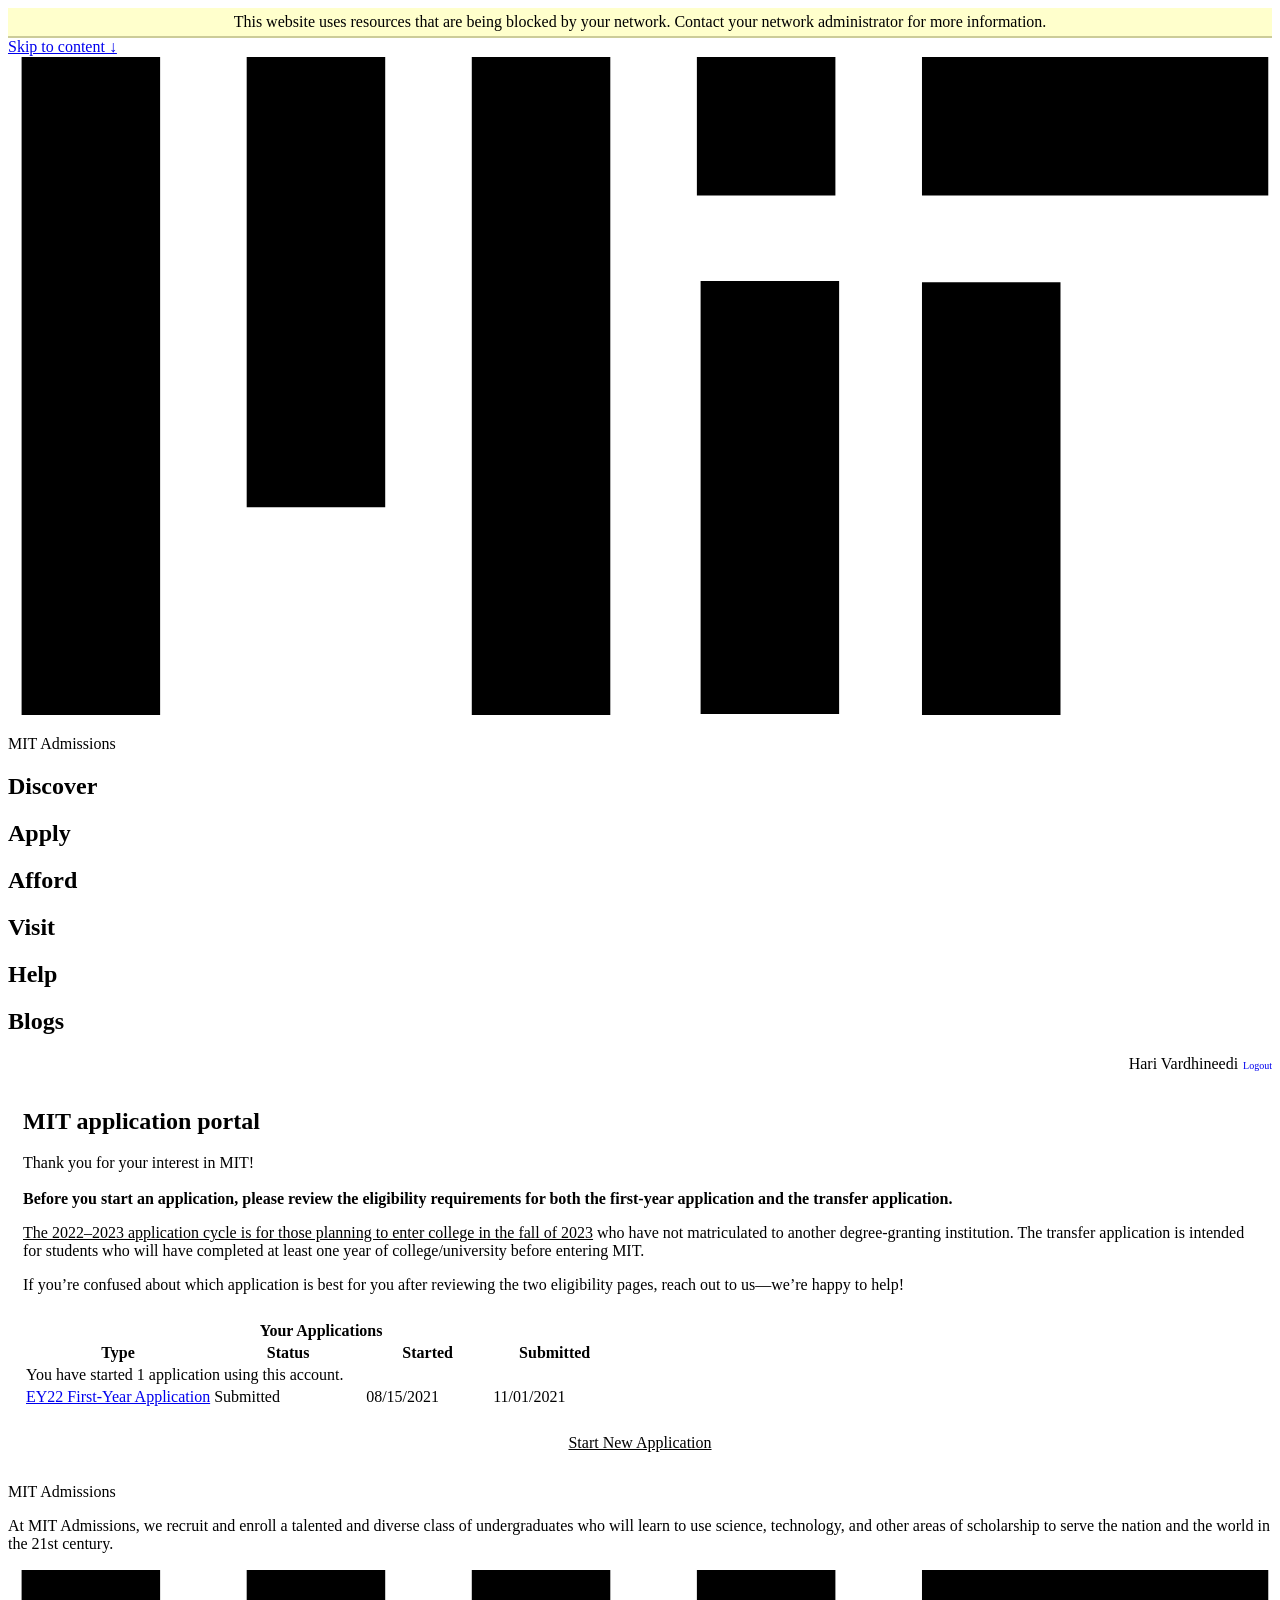
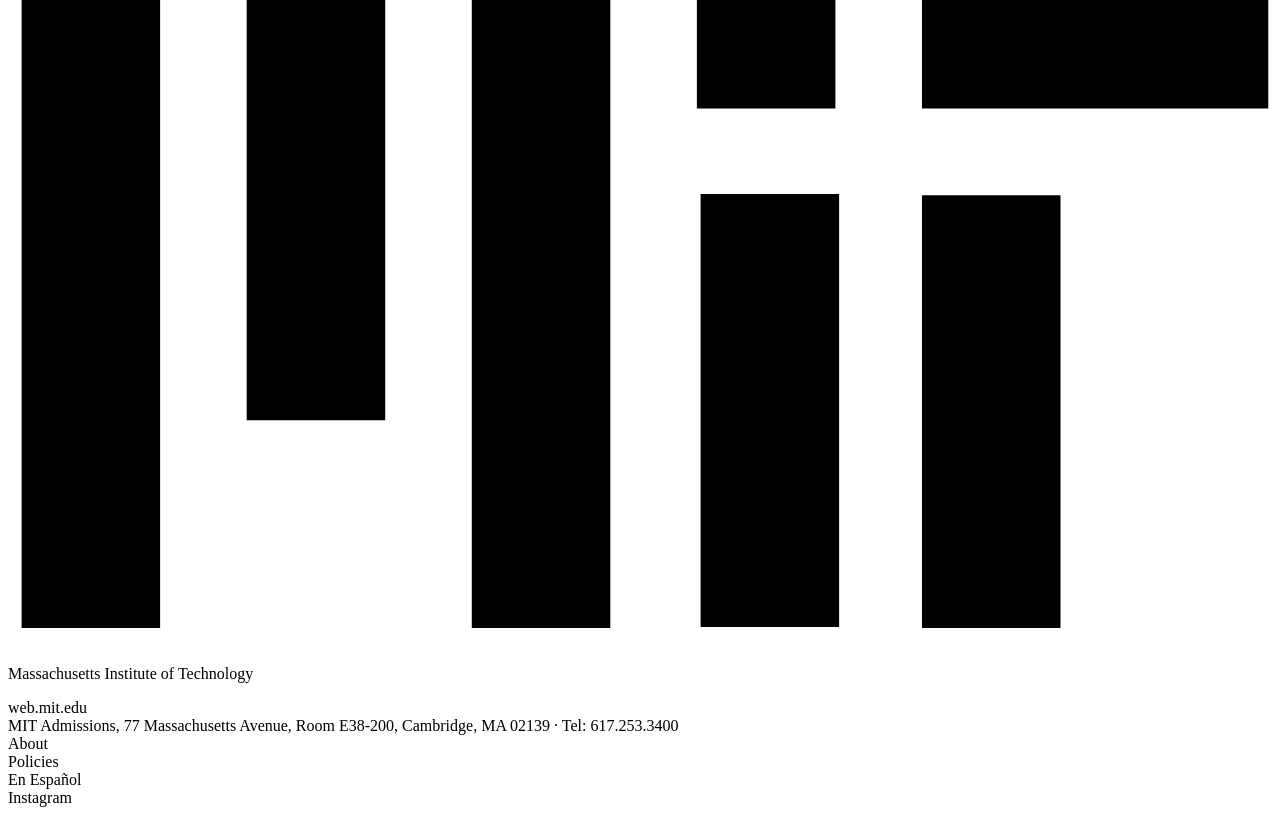
==== MIT_Sim/appchoose.html @ 72d133c7 "Added MIT (Decision) Simulator" ====
<!DOCTYPE html>
<html xml:lang="en" lang="en" xmlns="http://www.w3.org/1999/xhtml" xmlns:msxsl="urn:schemas-microsoft-com:xslt"
    xmlns:fw="http://technolutions.com/framework" xmlns:xhtml="http://www.w3.org/1999/xhtml">

<head>
    <link rel="shortcut icon" href="//apply-mitadmissions-org.cdn.technolutions.net/favicon.ico" />
    <link href="//fw.cdn.technolutions.net/framework/base.css?v=20220323" rel="stylesheet" />
    <link href="//slate-technolutions-net.cdn.technolutions.net/shared/base.css?v=TS-637877364903749522"
        rel="stylesheet" />
    <link href="//apply-mitadmissions-org.cdn.technolutions.net/shared/build-fonts.css?v=20190711141810"
        rel="stylesheet" />
    <link href="//apply-mitadmissions-org.cdn.technolutions.net/shared/build-mobile-global.css" rel="stylesheet" />
    <link href="//apply-mitadmissions-org.cdn.technolutions.net/shared/build.css?v=202108251440" rel="stylesheet" />
    <script src="//fw.cdn.technolutions.net/framework/base.js?v=20220323"></script>
    <script>/*<![CDATA[*/FW.Config['Citizenship.Default.Country'] = 'US'; FW.Config['Citizenship.PR'] = 'Permanent Resident'; FW.Config['CDN'] = '//slate-technolutions-net.cdn.technolutions.net'; /*]]>*/</script>
    <script src="//apply-mitadmissions-org.cdn.technolutions.net/shared/build-mobile-global.js"></script>
    <script src="//slate-technolutions-net.cdn.technolutions.net/apply/base.js?v=TS-637904074449305538"></script>
    <script async="async" id="session_expires"
        src="//slate-technolutions-net.cdn.technolutions.net/shared/session.js?v=TS-637878911053312058"
        data-now="1667707567" data-realm="" data-service-extend="/account/login?cmd=session_extend"
        data-service-login="/account/login?cmd=session_login"
        data-service-check="/account/login?cmd=session_check&amp;noauth=1" data-expires="1667714722"></script>
    <style>
        /*<![CDATA[*/
        html>body {
            line-height: normal;
        }

        ul.cr,
        li.cr {
            margin: 0;
            padding: 0;
        }

        #content {
            clear: both;
            padding: 15px;
        }

        #global {
            float: right;
        }

        #global ul,
        #global li {
            list-style: none;
            margin: 0;
            padding: 0;
        }

        /*]]>*/
    </style>
    <meta name="viewport" content="width=device-width, initial-scale=1.0" class="cr" />
    <title>MIT application portal</title>
    <meta id="session-handler" data-session-key="session_" data-session-token="0846301c-d410-ea19-b3e7-b0db4051b21b" />
</head>

<body><noscript>
        <div
            style="background: #ffffcc; border-bottom: 2px solid #cccc99; padding: 5px 10px; margin-bottom: 0; text-align: center;">
            This website uses scripting to enhance your browsing experience. <a
                href="https://support.google.com/answer/23852">Enable JavaScript</a> in your browser and then reload
            this website.</div>
    </noscript>
    <div id="netblock"
        style="background: #ffffcc; border-bottom: 2px solid #cccc99; display: none; padding: 5px 10px; margin-bottom: 0; text-align: center;">
        This website uses resources that are being blocked by your network. Contact your network administrator for more
        information.</div>
    <script>/*<![CDATA[*/if (window['FW'] == null) document.getElementById('netblock').style['display'] = 'block';/*]]>*/</script>
    <div id="page">
        <div class="c_section-front c_theme--apply cr" data-template="layouts/base.twig">
            <header class="cr"><a href="#content" class="c_skip-to-content cr">Skip to content &#x2193;</a>
                <div class="site-announcement-mod">
                    <div class="site-announcement__width">
                        <div class="site-announcement">
                            <div class="site-announcement__text"></div>
                        </div>
                    </div>
                </div>
                <div class="c_site-nav-mod cr">
                    <nav class="c_site-nav cr" aria-label="site">
                        <div class="c_site-nav--width c_js-site-nav-links cr">
                            <div class="c_site-nav__name cr"><a class="c_site-nav__name-link c_js-site-nav-link cr"
                                     rel="home" aria-label="MIT Admissions Home"><span
                                        class="c_site-nav__logo-mod cr"><svg aria-hidden="true" viewbox="0 0 73 39"
                                            version="1.1" class="c_mit-logo c_site-nav__logo cr"
                                            xmlns="http://www.w3.org/2000/svg"
                                            xmlns:xlink="http://www.w3.org/1999/xlink">
                                            <title class="cr">MIT logo</title>
                                            <polygon class="c_logo-color--primary cr"
                                                points="52.785 8.063 72.785 8.063 72.785 0.063 52.785 0.063" />
                                            <polygon class="c_logo-color--primary cr"
                                                points="13.785 26.063 21.785 26.063 21.785 0.063 13.785 0.063" />
                                            <polygon class="c_logo-color--primary cr"
                                                points="26.785 38.063 34.785 38.063 34.785 0.063 26.785 0.063" />
                                            <polygon class="c_logo-color--primary cr"
                                                points="0.785 38.063 8.785 38.063 8.785 0.063 0.785 0.063" />
                                            <polygon class="c_logo-color--primary cr"
                                                points="52.785 38.063 60.785 38.063 60.785 13.063 52.785 13.063" />
                                            <polygon class="c_logo-color--primary cr"
                                                points="39.785 8.063 47.785 8.063 47.785 0.063 39.785 0.063" />
                                            <polygon class="c_logo-color--secondary cr"
                                                points="40 38 48 38 48 13 40 13" />
                                        </svg></span><span class="c_site-nav__name-link__name cr"><span
                                            class="c_visually-hidden cr">MIT</span> Admissions</span></a></div>
                            <ul class="c_site-nav__links cr">
                                <li
                                    class="c_site-nav__link-item c_menu-item c_menu-item-type-post_type c_menu-item-object-page c_menu-item-130 c_menu-item-has-children c_theme--discover cr">
                                    <h2 class="c_site-nav__heading cr"><a id="c_discover" target="_blank"
                                            class="c_site-nav__link c_js-site-nav-link cr"
                                             data-children="1">Discover</a>
                                    </h2>
                                </li>
                                <li
                                    class="c_site-nav__link-item c_menu-item c_menu-item-type-post_type c_menu-item-object-page c_page_item c_page-item-34 c_menu-item-131 c_menu-item-has-children c_theme--apply cr">
                                    <h2 class="c_site-nav__heading cr"><a id="c_apply" target="_blank"
                                            class="c_site-nav__link c_js-site-nav-link cr"
                                            " data-children="1">Apply</a></h2>
                                </li>
                                <li
                                    class="c_site-nav__link-item c_menu-item c_menu-item-type-post_type c_menu-item-object-page c_menu-item-132 c_menu-item-has-children c_theme--afford cr">
                                    <h2 class="c_site-nav__heading cr"><a id="c_afford" target="_blank"
                                            class="c_site-nav__link c_js-site-nav-link cr"
                                             data-children="1">Afford</a></h2>
                                </li>
                                <li
                                    class="c_site-nav__link-item c_menu-item c_menu-item-type-post_type c_menu-item-object-page c_menu-item-133 c_menu-item-has-children c_theme--visit cr">
                                    <h2 class="c_site-nav__heading cr"><a id="c_visit" target="_blank"
                                            class="c_site-nav__link c_js-site-nav-link cr"
                                             data-children="1">Visit</a></h2>
                                </li>
                                <li
                                    class="c_site-nav__link-item c_menu-item c_menu-item-type-post_type c_menu-item-object-page c_menu-item-35772 c_menu-item-has-children c_theme--help cr">
                                    <h2 class="c_site-nav__heading cr"><a id="c_help" target="_blank"
                                            class="c_site-nav__link c_js-site-nav-link cr"
                                             data-children="1">Help</a></h2>
                                </li>
                                <li
                                    class="c_site-nav__link-item c_menu-item c_menu-item-type-custom c_menu-item-object-custom c_menu-item-35754 c_menu-item-has-children c_theme--blogs cr">
                                    <h2 class="c_site-nav__heading cr"><a id="c_blogs" target="_blank"
                                            class="c_site-nav__link c_js-site-nav-link cr"
                                             data-children="1">Blogs</a>
                                    </h2>
                                </li>
                            </ul>
                        </div>
                    </nav>
                </div>
            </header>
            <main class="c_main cr" id="c_main-landmark">
                <div class="c_page-outer c_page-outer--sf cr">
                    <section class="c_sf__section c_sf__section--topper cr">
                        <div id="global">
                            <ul>
                                <li>Hari Vardhineedi<a style="font-size: 10px; margin-left: 5px; text-decoration: none;"
                                        href="index.html">Logout</a>
                                </li>
                            </ul>
                        </div>
                        <div id="content">
                            <h1>MIT application portal</h1>
                            <p>Thank you for your interest in MIT!<strong><br /><br />
                                    Before you start an application, please review the eligibility requirements for both
                                    the <a
                                        target="_blank">first-year application</a> and the <a
                                        
                                        target="_blank">transfer application</a>.</strong></p>
                            <p><u>The 2022&#x2013;2023 application cycle is for those planning to enter college in the
                                    fall of 2023</u> who have not matriculated to another degree-granting
                                institution.&#xA0;The transfer application is intended for students who will have
                                completed at least one year of college/university before entering MIT.</p>
                            <p>If you&#x2019;re confused about which application is best for you after reviewing the two
                                eligibility pages, reach out to us&#x2014;we&#x2019;re happy to help!</p>
                            <script type="text/javascript">/*<![CDATA[*/
                                $(document).ready(function () {
                                    //$("#start_application_link").remove();
                                });/*]]>*/</script>
                            <table class="table nohighlight" style="margin: 25px 0;">
                                <colgroup>
                                    <col />
                                    <col style="width: 150px;" />
                                    <col style="width: 125px;" />
                                    <col style="width: 125px;" />
                                </colgroup>
                                <thead>
                                    <tr class="header">
                                        <th colspan="4" scope="colgroup">Your Applications</th>
                                    </tr>
                                    <tr class="column">
                                        <th scope="col">Type</th>
                                        <th scope="col">Status</th>
                                        <th scope="col">Started</th>
                                        <th scope="col">Submitted</th>
                                    </tr>
                                    <tr>
                                        <td colspan="4">You have started 1 application using this account.</td>
                                    </tr>
                                </thead>
                                <tr>
                                    <td scope="row">
                                        <div><a href="portal.html">EY22
                                                First-Year Application</a></div>
                                    </td>
                                    <td>Submitted</td>
                                    <td>08/15/2021</td>
                                    <td>11/01/2021</td>
                                </tr>
                            </table>
                            <p style="text-align: center;"><a id="start_application_link" style="text-decoration: underline;">Start New
                                    Application</a></p>
                            <div style="clear: both;"></div>
                        </div>
                    </section>
                </div>
            </main>
            <div class="c_site-footer-mod cr">
                <footer class="c_site-footer cr"><img
                        src="//apply-mitadmissions-org.cdn.technolutions.net/images/Dome-Inverted-1-e1537802370803-400x222.png"
                        alt="" class="c_site-footer__image cr" /><a class="c_site-footer__name-link cr"
                        >MIT Admissions</a>
                    <p class="c_site-footer__text cr">At MIT Admissions, we recruit and enroll a talented and diverse
                        class of undergraduates who will learn to use science, technology, and other areas of
                        scholarship to serve the nation and the world in the 21st century.</p>
                    <div class="c_site-footer__utility cr"><a class="c_site-footer__mit-logo-link c_has-tool-tip cr"
                            target="_blank" style="position: relative;"><svg
                                aria-hidden="true" viewbox="0 0 73 39" version="1.1"
                                class="c_mit-logo c_site-footer__mit-logo cr" xmlns="http://www.w3.org/2000/svg"
                                xmlns:xlink="http://www.w3.org/1999/xlink">
                                <title class="cr">MIT logo</title>
                                <polygon class="c_logo-color--primary cr"
                                    points="52.785 8.063 72.785 8.063 72.785 0.063 52.785 0.063" />
                                <polygon class="c_logo-color--primary cr"
                                    points="13.785 26.063 21.785 26.063 21.785 0.063 13.785 0.063" />
                                <polygon class="c_logo-color--primary cr"
                                    points="26.785 38.063 34.785 38.063 34.785 0.063 26.785 0.063" />
                                <polygon class="c_logo-color--primary cr"
                                    points="0.785 38.063 8.785 38.063 8.785 0.063 0.785 0.063" />
                                <polygon class="c_logo-color--primary cr"
                                    points="52.785 38.063 60.785 38.063 60.785 13.063 52.785 13.063" />
                                <polygon class="c_logo-color--primary cr"
                                    points="39.785 8.063 47.785 8.063 47.785 0.063 39.785 0.063" />
                                <polygon class="c_logo-color--secondary cr" points="40 38 48 38 48 13 40 13" />
                            </svg></a>
                        <p class="c_site-footer__mit-text cr">Massachusetts Institute of Technology</p><span
                            class="c_tool-tip cr" role="tooltip" style="left: 311px; top: 865px;">web.mit.edu</span>
                        <ul class="c_site-footer__utility-list cr">
                            <li class="c_site-footer__utility-item c_site-footer__utility-item--address cr"><a
                                    class="c_site-footer__utility-link cr" target="_blank"
                                    >MIT
                                    Admissions, 77 Massachusetts Avenue, Room E38-200, Cambridge, MA 02139</a> &#xB7; <a
                                    class="c_site-footer__utility-link cr"
                                    >Tel:&#xA0;617.253.3400</a></li>
                            <li
                                class="c_site-footer__utility-item c_menu-item c_menu-item-type-post_type c_menu-item-object-page c_menu-item-34222 cr">
                                <a class="c_site-footer__utility-link cr"
                                    >About</a></li>
                            <li
                                class="c_site-footer__utility-item c_menu-item c_menu-item-type-post_type c_menu-item-object-page c_menu-item-privacy-policy c_menu-item-141 cr">
                                <a class="c_site-footer__utility-link cr"
                                    >Policies</a></li>
                            <li
                                class="c_site-footer__utility-item c_menu-item c_menu-item-type-post_type c_menu-item-object-page c_menu-item-142 cr">
                                <a class="c_site-footer__utility-link cr"
                                    >En Espa&#xF1;ol</a></li>
                            <li
                                class="c_site-footer__utility-item c_menu-item c_menu-item-type-custom c_menu-item-object-custom c_menu-item-34790 cr">
                                <a class="c_site-footer__utility-link cr"
                                    >Instagram</a></li>
                        </ul>
                    </div>
                </footer>
            </div>
        </div>
    </div>
</body>

</html>
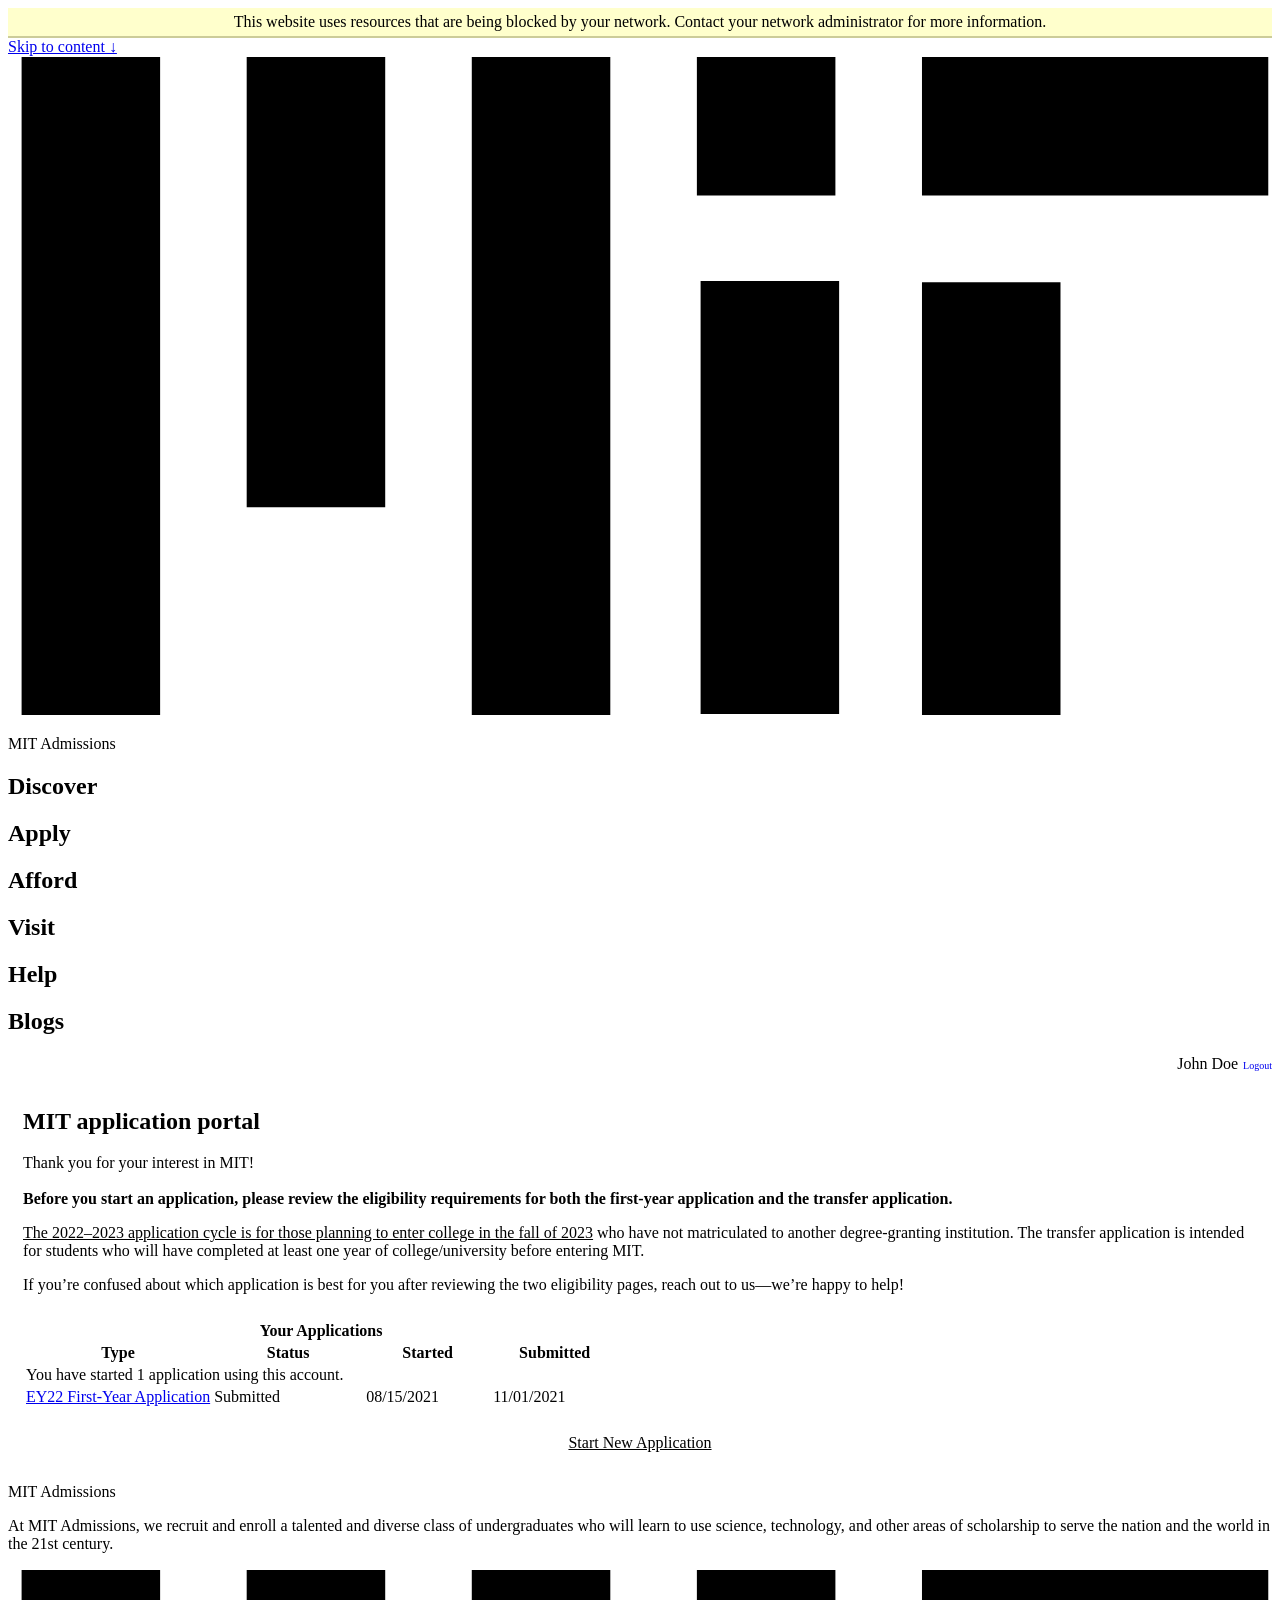
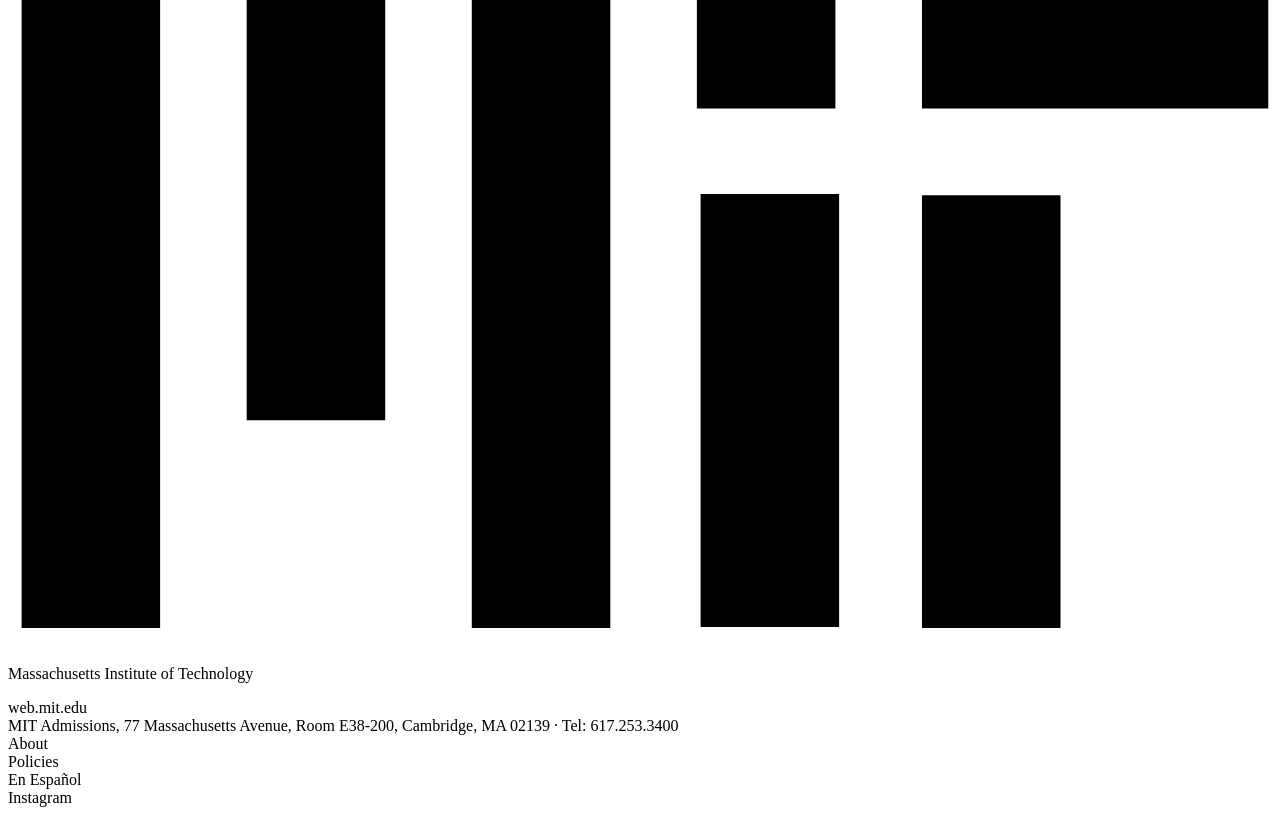
==== commit 31d8ebe9: "Fixed Bugs" ====
--- a/MIT_Sim/appchoose.html
+++ b/MIT_Sim/appchoose.html
@@ -152,7 +152,7 @@
                     <section class="c_sf__section c_sf__section--topper cr">
                         <div id="global">
                             <ul>
-                                <li>Hari Vardhineedi<a style="font-size: 10px; margin-left: 5px; text-decoration: none;"
+                                <li>John Doe<a style="font-size: 10px; margin-left: 5px; text-decoration: none;"
                                         href="index.html">Logout</a>
                                 </li>
                             </ul>
